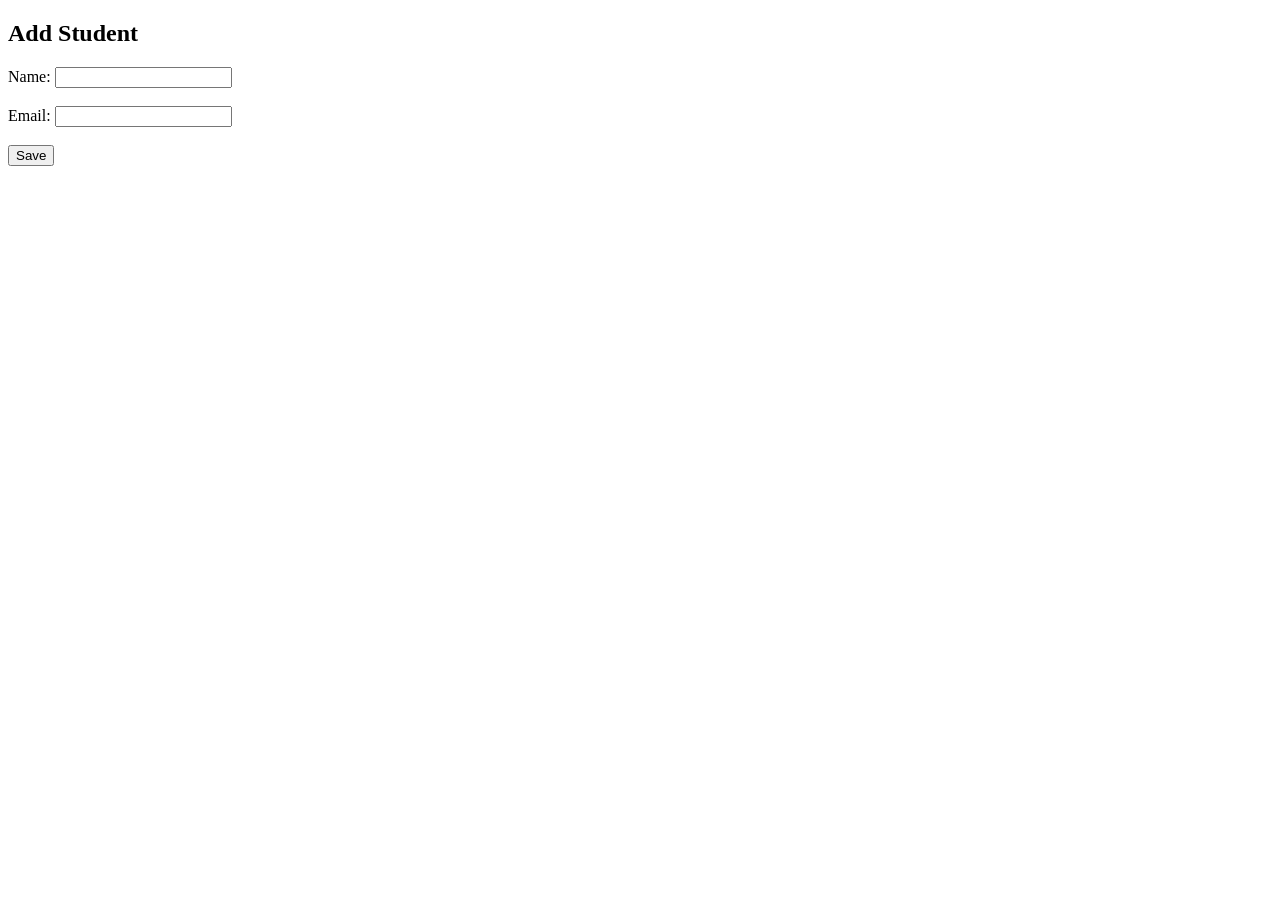
==== src/main/resources/templates/add.html @ cd440f90 "Initial Spring Boot MVC project" ====
<!DOCTYPE html>
<html xmlns:th="http://www.thymeleaf.org">
<head>
    <title>Add Student</title>
</head>
<body>

<h2>Add Student</h2>

<form action="/save" method="post">
    Name: <input type="text" name="name"><br><br>
    Email: <input type="text" name="email"><br><br>
    <button type="submit">Save</button>
</form>

</body>
</html>
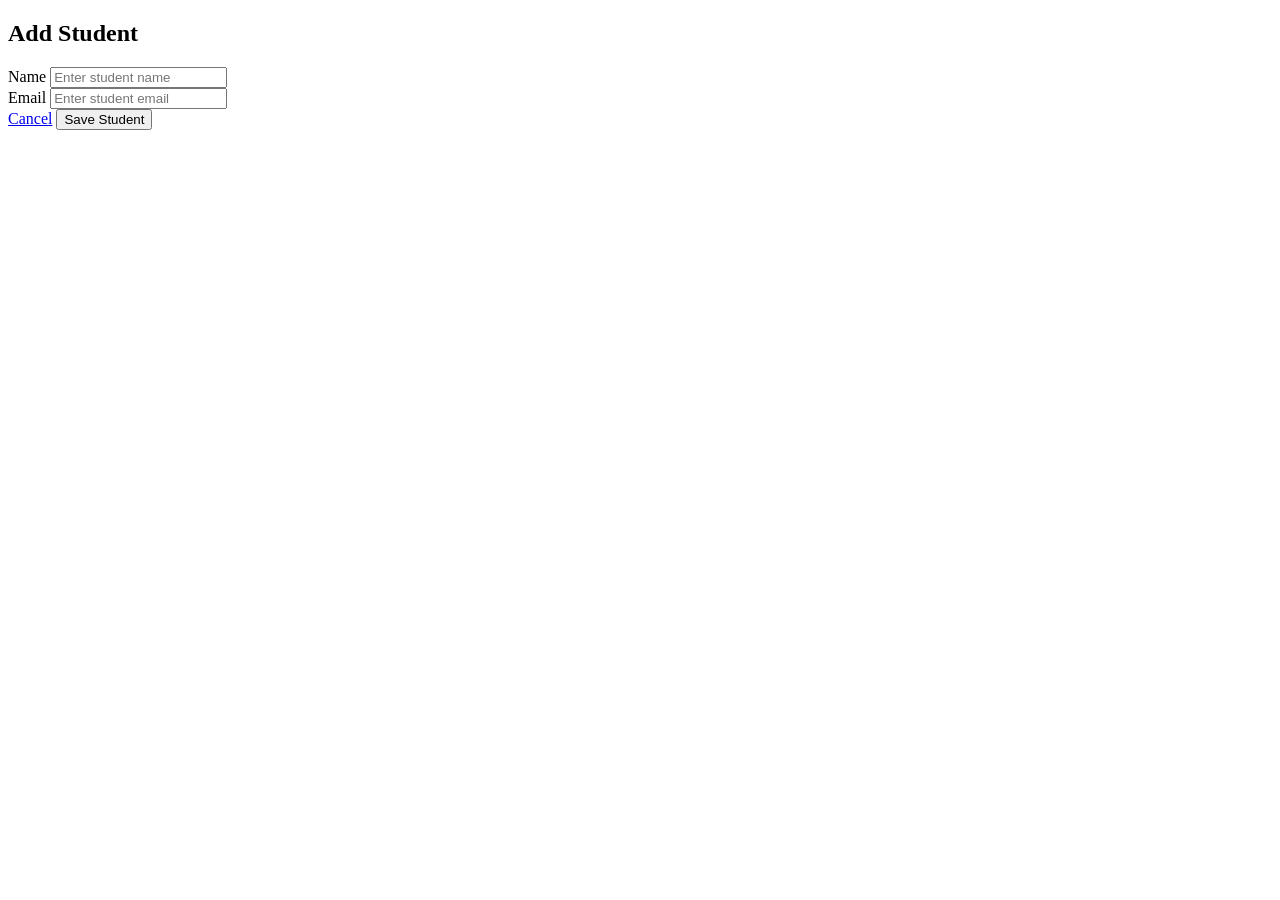
==== commit b260daa6: "edited frontend and some backend logics" ====
--- a/src/main/resources/templates/add.html
+++ b/src/main/resources/templates/add.html
@@ -2,16 +2,38 @@
 <html xmlns:th="http://www.thymeleaf.org">
 <head>
     <title>Add Student</title>
+    <link rel="stylesheet" th:href="@{/css/style.css}">
 </head>
 <body>
 
-<h2>Add Student</h2>
+<div class="container">
 
-<form action="/save" method="post">
-    Name: <input type="text" name="name"><br><br>
-    Email: <input type="text" name="email"><br><br>
-    <button type="submit">Save</button>
-</form>
+    <h2>Add Student</h2>
+
+    <div class="card">
+
+        <form action="/students/save" method="post">
+
+            <div class="form-group">
+                <label>Name</label>
+                <input type="text" name="name" placeholder="Enter student name" required>
+            </div>
+
+            <div class="form-group">
+                <label>Email</label>
+                <input type="email" name="email" placeholder="Enter student email" required>
+            </div>
+
+            <div class="form-actions">
+                <a href="/students" class="btn btn-back">Cancel</a>
+                <button type="submit" class="btn btn-primary">Save Student</button>
+            </div>
+
+        </form>
+
+    </div>
+
+</div>
 
 </body>
 </html>
